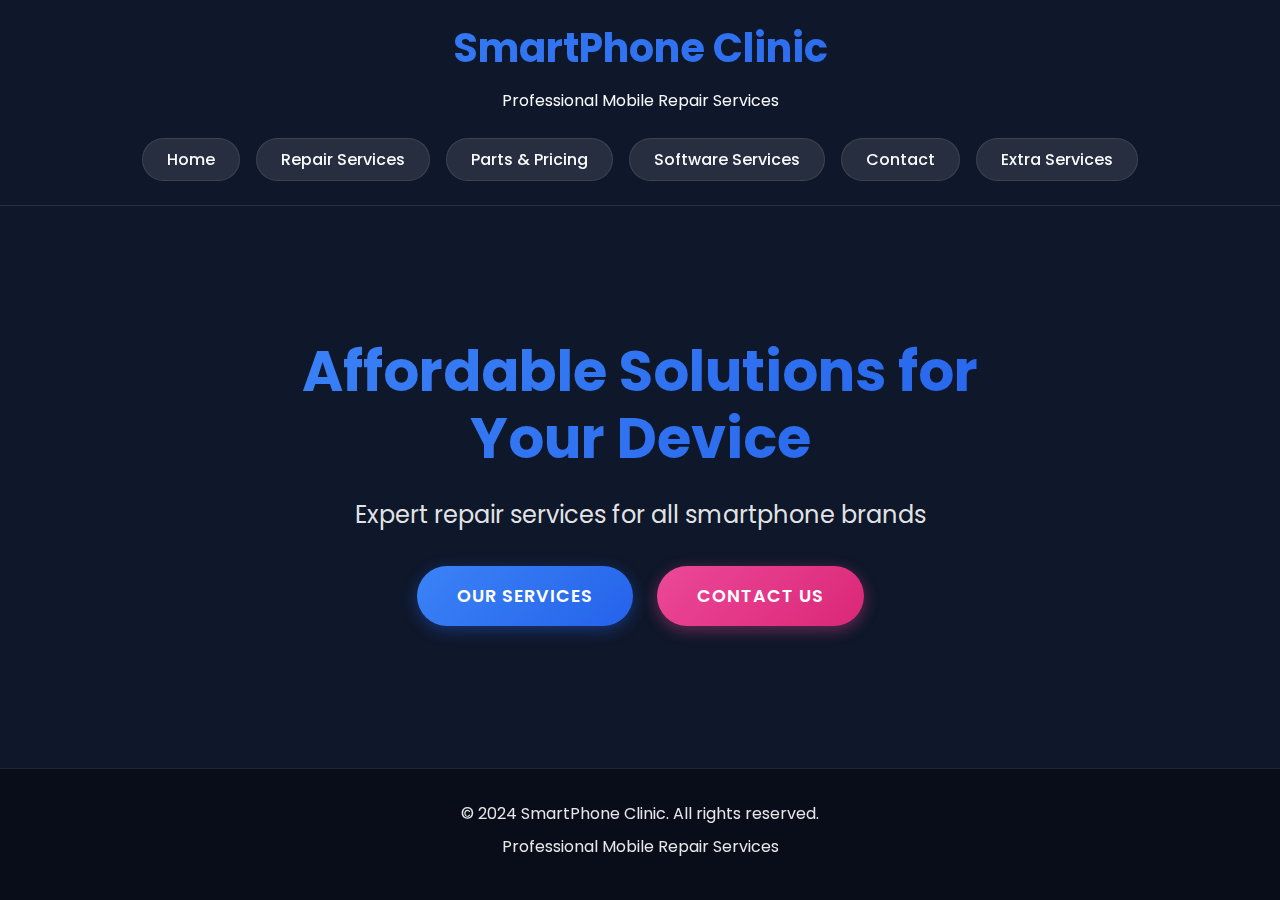
==== index.html @ 7feb617a "Simplified home page and fixed layout issues" ====
<!DOCTYPE html>
<html lang="en">
<head>
    <meta charset="UTF-8">
    <meta name="viewport" content="width=device-width, initial-scale=1.0">
    <title>SmartPhone Clinic - Professional Mobile Repair Services</title>
    <link rel="stylesheet" href="https://cdnjs.cloudflare.com/ajax/libs/font-awesome/6.0.0/css/all.min.css">
    <link href="https://fonts.googleapis.com/css2?family=Poppins:wght@300;400;500;600;700&display=swap" rel="stylesheet">
    <style>
        :root {
            --primary: #2563eb;
            --primary-dark: #1d4ed8;
            --secondary: #ec4899;
            --dark: #0f172a;
            --light: #f8fafc;
            --gradient-1: linear-gradient(135deg, #3b82f6, #2563eb);
            --gradient-2: linear-gradient(135deg, #ec4899, #db2777);
            --glass: rgba(255, 255, 255, 0.1);
        }

        * {
            margin: 0;
            padding: 0;
            box-sizing: border-box;
            font-family: 'Poppins', sans-serif;
        }

        body {
            background: var(--dark);
            color: var(--light);
            min-height: 100vh;
            line-height: 1.6;
        }

        header {
            background: rgba(15, 23, 42, 0.9);
            backdrop-filter: blur(10px);
            border-bottom: 1px solid rgba(255, 255, 255, 0.1);
            padding: 1rem;
            position: fixed;
            width: 100%;
            top: 0;
            z-index: 100;
        }

        .brand {
            text-align: center;
            margin-bottom: 1rem;
        }

        .brand h1 {
            font-size: 2.5rem;
            font-weight: 700;
            background: var(--gradient-1);
            -webkit-background-clip: text;
            background-clip: text;
            -webkit-text-fill-color: transparent;
            margin-bottom: 0.5rem;
        }

        .nav-links {
            display: flex;
            justify-content: center;
            gap: 1rem;
            flex-wrap: wrap;
            padding: 0.5rem;
        }

        .nav-links a {
            color: var(--light);
            text-decoration: none;
            padding: 0.5rem 1.5rem;
            border-radius: 50px;
            font-weight: 500;
            transition: all 0.3s ease;
            background: var(--glass);
            border: 1px solid rgba(255, 255, 255, 0.1);
        }

        .nav-links a:hover {
            background: var(--gradient-1);
            transform: translateY(-2px);
            box-shadow: 0 4px 15px rgba(37, 99, 235, 0.4);
        }

        .hero {
            min-height: 100vh;
            display: flex;
            align-items: center;
            justify-content: center;
            text-align: center;
            padding: 6rem 2rem 2rem;
            background: linear-gradient(rgba(15, 23, 42, 0.9), rgba(15, 23, 42, 0.7)),
                       url('https://images.unsplash.com/photo-1511707171634-5f897ff02aa9?ixlib=rb-1.2.1&auto=format&fit=crop&w=1920&q=80') center/cover;
        }

        .hero-content {
            max-width: 800px;
        }

        .hero h1 {
            font-size: 3.5rem;
            font-weight: 700;
            margin-bottom: 1.5rem;
            background: var(--gradient-1);
            -webkit-background-clip: text;
            background-clip: text;
            -webkit-text-fill-color: transparent;
            line-height: 1.2;
        }

        .hero p {
            font-size: 1.5rem;
            margin-bottom: 2rem;
            color: rgba(255, 255, 255, 0.9);
        }

        .cta-buttons {
            display: flex;
            gap: 1.5rem;
            justify-content: center;
            margin-top: 2rem;
        }

        .btn {
            display: inline-block;
            padding: 1rem 2.5rem;
            font-size: 1.1rem;
            font-weight: 600;
            text-decoration: none;
            border-radius: 50px;
            transition: all 0.3s ease;
            text-transform: uppercase;
            letter-spacing: 1px;
        }

        .btn-primary {
            background: var(--gradient-1);
            color: white;
            box-shadow: 0 4px 15px rgba(37, 99, 235, 0.4);
        }

        .btn-secondary {
            background: var(--gradient-2);
            color: white;
            box-shadow: 0 4px 15px rgba(236, 72, 153, 0.4);
        }

        .btn:hover {
            transform: translateY(-3px);
        }

        footer {
            background: rgba(0, 0, 0, 0.4);
            backdrop-filter: blur(10px);
            color: white;
            padding: 2rem;
            text-align: center;
            position: fixed;
            bottom: 0;
            width: 100%;
            border-top: 1px solid rgba(255, 255, 255, 0.1);
        }

        footer p {
            opacity: 0.9;
            margin-bottom: 0.5rem;
        }

        @media (max-width: 768px) {
            .brand h1 {
                font-size: 2rem;
            }

            .nav-links a {
                padding: 0.4rem 1rem;
                font-size: 0.9rem;
            }

            .hero {
                padding-top: 8rem;
            }

            .hero h1 {
                font-size: 2.5rem;
            }

            .hero p {
                font-size: 1.2rem;
            }

            .cta-buttons {
                flex-direction: column;
                gap: 1rem;
            }

            .btn {
                width: 100%;
                text-align: center;
            }
        }

        @media (max-width: 480px) {
            .brand h1 {
                font-size: 1.8rem;
            }

            .hero h1 {
                font-size: 2rem;
            }

            .hero p {
                font-size: 1rem;
            }
        }
    </style>
</head>
<body>
    <header>
        <div class="brand">
            <h1>SmartPhone Clinic</h1>
            <p>Professional Mobile Repair Services</p>
        </div>
        <nav>
            <div class="nav-links">
                <a href="index.html">Home</a>
                <a href="repair.html">Repair Services</a>
                <a href="parts.html">Parts & Pricing</a>
                <a href="software.html">Software Services</a>
                <a href="contact.html">Contact</a>
                <a href="extra-services.html">Extra Services</a>
            </div>
        </nav>
    </header>

    <main>
        <section class="hero">
            <div class="hero-content">
                <h1>Affordable Solutions for Your Device</h1>
                <p>Expert repair services for all smartphone brands</p>
                <div class="cta-buttons">
                    <a href="repair.html" class="btn btn-primary">Our Services</a>
                    <a href="https://wa.me/919635022445" class="btn btn-secondary">Contact Us</a>
                </div>
            </div>
        </section>
    </main>

    <footer>
        <p>&copy; 2024 SmartPhone Clinic. All rights reserved.</p>
        <p>Professional Mobile Repair Services</p>
    </footer>
</body>
</html>
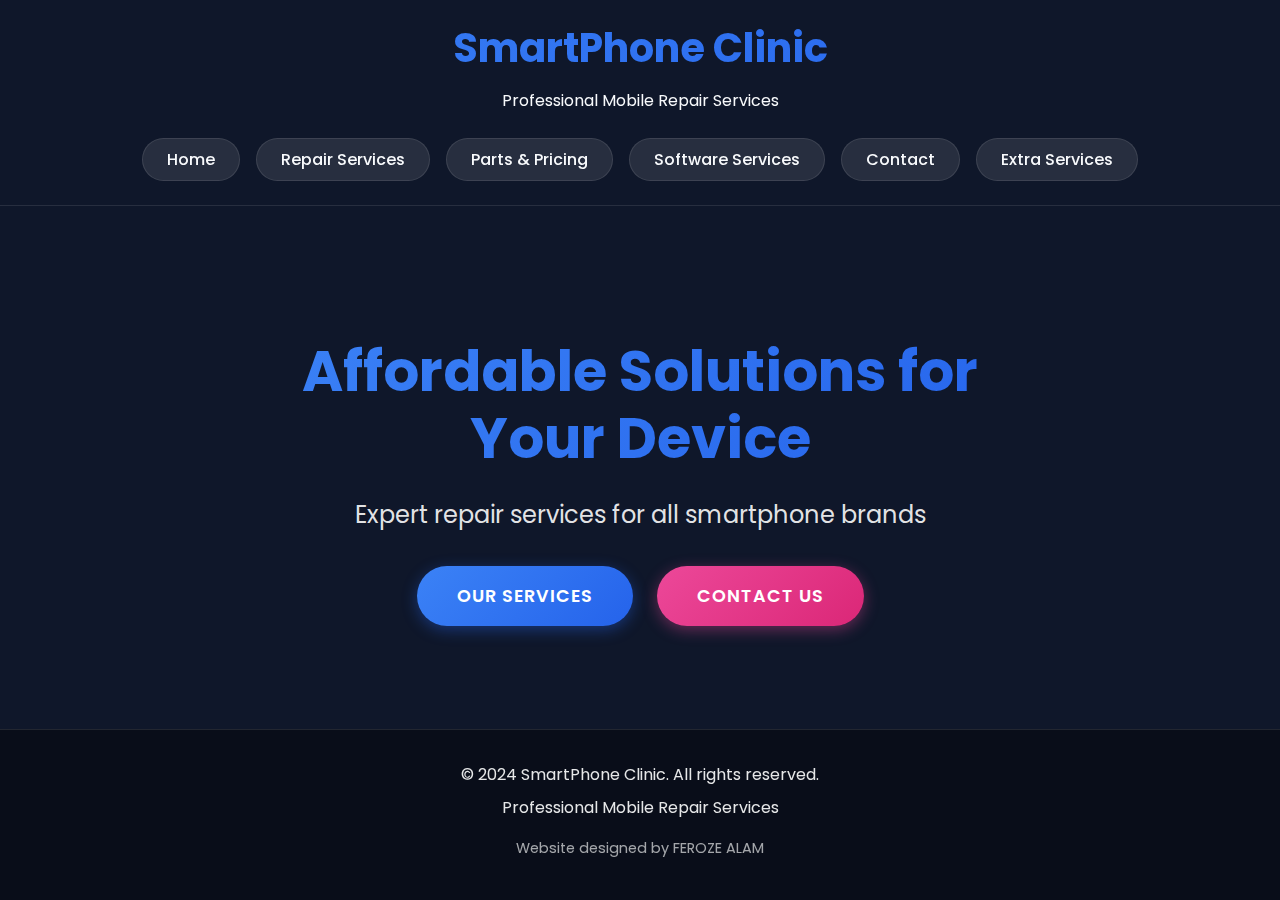
==== commit 0999debf: "Added designer credit 'Website designed by FEROZE ALAM' to homepage footer" ====
--- a/index.html
+++ b/index.html
@@ -249,6 +249,7 @@
     <footer>
         <p>&copy; 2024 SmartPhone Clinic. All rights reserved.</p>
         <p>Professional Mobile Repair Services</p>
+        <p style="margin-top: 1rem; font-size: 0.9rem; color: rgba(255, 255, 255, 0.7);">Website designed by FEROZE ALAM</p>
     </footer>
 </body>
 </html> 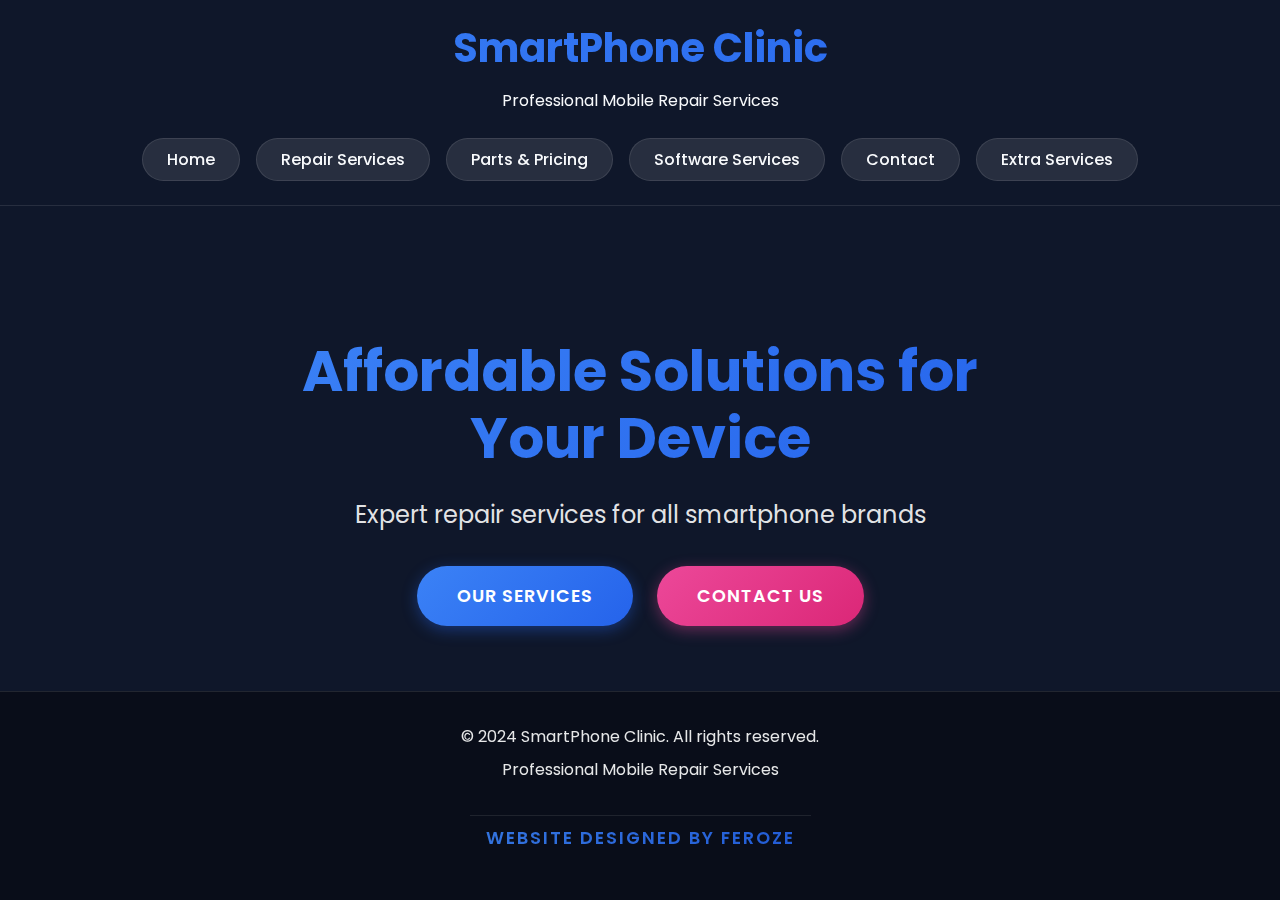
==== commit 34f78873: "Enhanced designer credit styling with gradient effect and uppercase text" ====
--- a/index.html
+++ b/index.html
@@ -165,6 +165,21 @@
         footer p {
             opacity: 0.9;
             margin-bottom: 0.5rem;
+        }
+
+        .designer-credit {
+            margin-top: 1.5rem;
+            font-size: 1.1rem;
+            font-weight: 600;
+            text-transform: uppercase;
+            letter-spacing: 2px;
+            background: var(--gradient-1);
+            -webkit-background-clip: text;
+            background-clip: text;
+            -webkit-text-fill-color: transparent;
+            display: inline-block;
+            padding: 0.5rem 1rem;
+            border-top: 1px solid rgba(255, 255, 255, 0.1);
         }
 
         @media (max-width: 768px) {
@@ -249,7 +264,7 @@
     <footer>
         <p>&copy; 2024 SmartPhone Clinic. All rights reserved.</p>
         <p>Professional Mobile Repair Services</p>
-        <p style="margin-top: 1rem; font-size: 0.9rem; color: rgba(255, 255, 255, 0.7);">Website designed by FEROZE ALAM</p>
+        <p class="designer-credit">WEBSITE DESIGNED BY FEROZE</p>
     </footer>
 </body>
 </html> 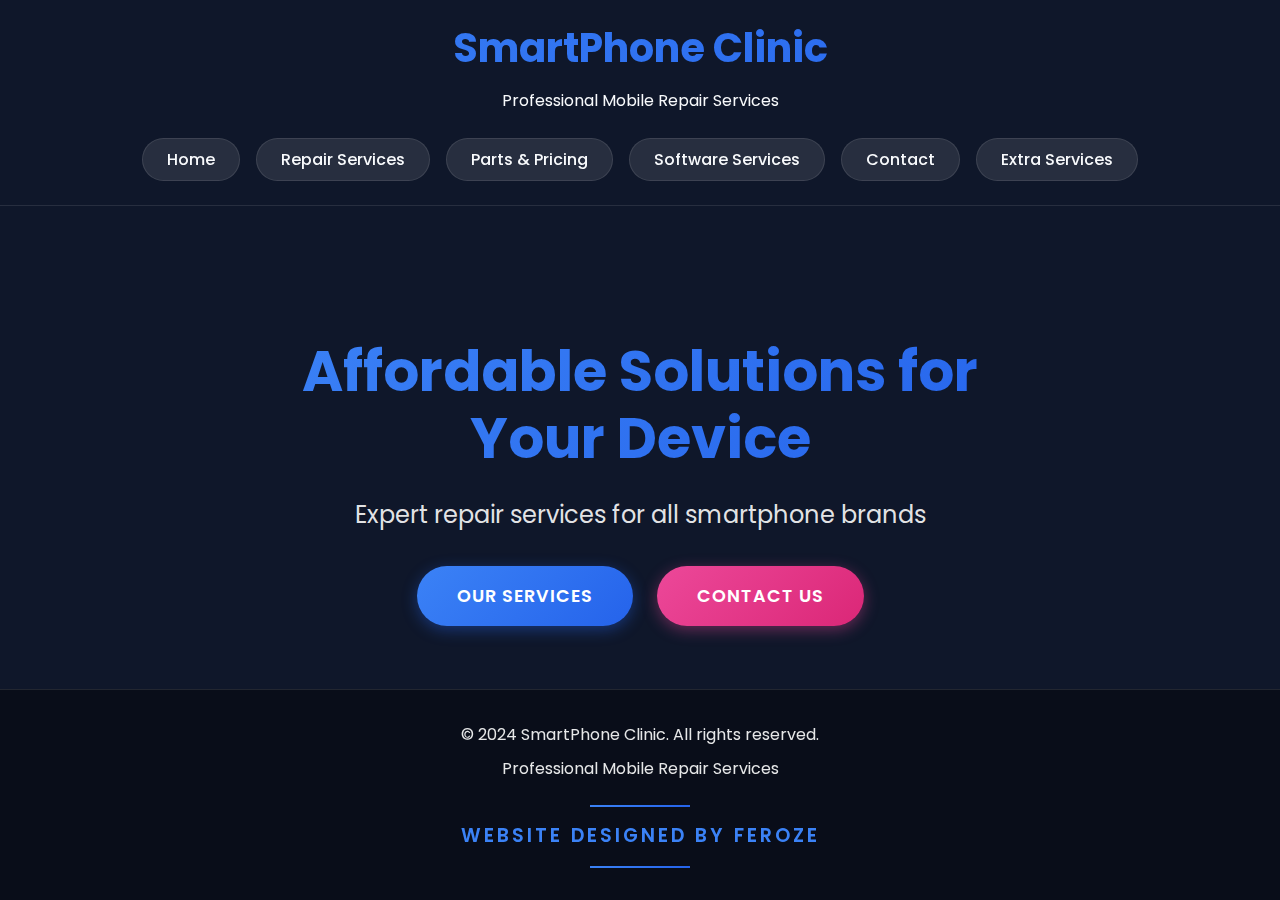
==== commit 76370498: "Improved footer alignment and designer credit styling" ====
--- a/index.html
+++ b/index.html
@@ -160,26 +160,49 @@
             bottom: 0;
             width: 100%;
             border-top: 1px solid rgba(255, 255, 255, 0.1);
+            display: flex;
+            flex-direction: column;
+            align-items: center;
+            gap: 0.5rem;
         }
 
         footer p {
             opacity: 0.9;
-            margin-bottom: 0.5rem;
         }
 
         .designer-credit {
-            margin-top: 1.5rem;
-            font-size: 1.1rem;
+            margin-top: 1rem;
+            font-size: 1.2rem;
             font-weight: 600;
             text-transform: uppercase;
-            letter-spacing: 2px;
-            background: var(--gradient-1);
-            -webkit-background-clip: text;
-            background-clip: text;
-            -webkit-text-fill-color: transparent;
-            display: inline-block;
-            padding: 0.5rem 1rem;
-            border-top: 1px solid rgba(255, 255, 255, 0.1);
+            letter-spacing: 3px;
+            color: #3b82f6;
+            padding: 1rem;
+            position: relative;
+            width: 100%;
+            max-width: 400px;
+        }
+
+        .designer-credit::before {
+            content: '';
+            position: absolute;
+            top: 0;
+            left: 50%;
+            transform: translateX(-50%);
+            width: 100px;
+            height: 2px;
+            background: var(--gradient-1);
+        }
+
+        .designer-credit::after {
+            content: '';
+            position: absolute;
+            bottom: 0;
+            left: 50%;
+            transform: translateX(-50%);
+            width: 100px;
+            height: 2px;
+            background: var(--gradient-1);
         }
 
         @media (max-width: 768px) {
@@ -264,7 +287,7 @@
     <footer>
         <p>&copy; 2024 SmartPhone Clinic. All rights reserved.</p>
         <p>Professional Mobile Repair Services</p>
-        <p class="designer-credit">WEBSITE DESIGNED BY FEROZE</p>
+        <div class="designer-credit">WEBSITE DESIGNED BY FEROZE</div>
     </footer>
 </body>
 </html> 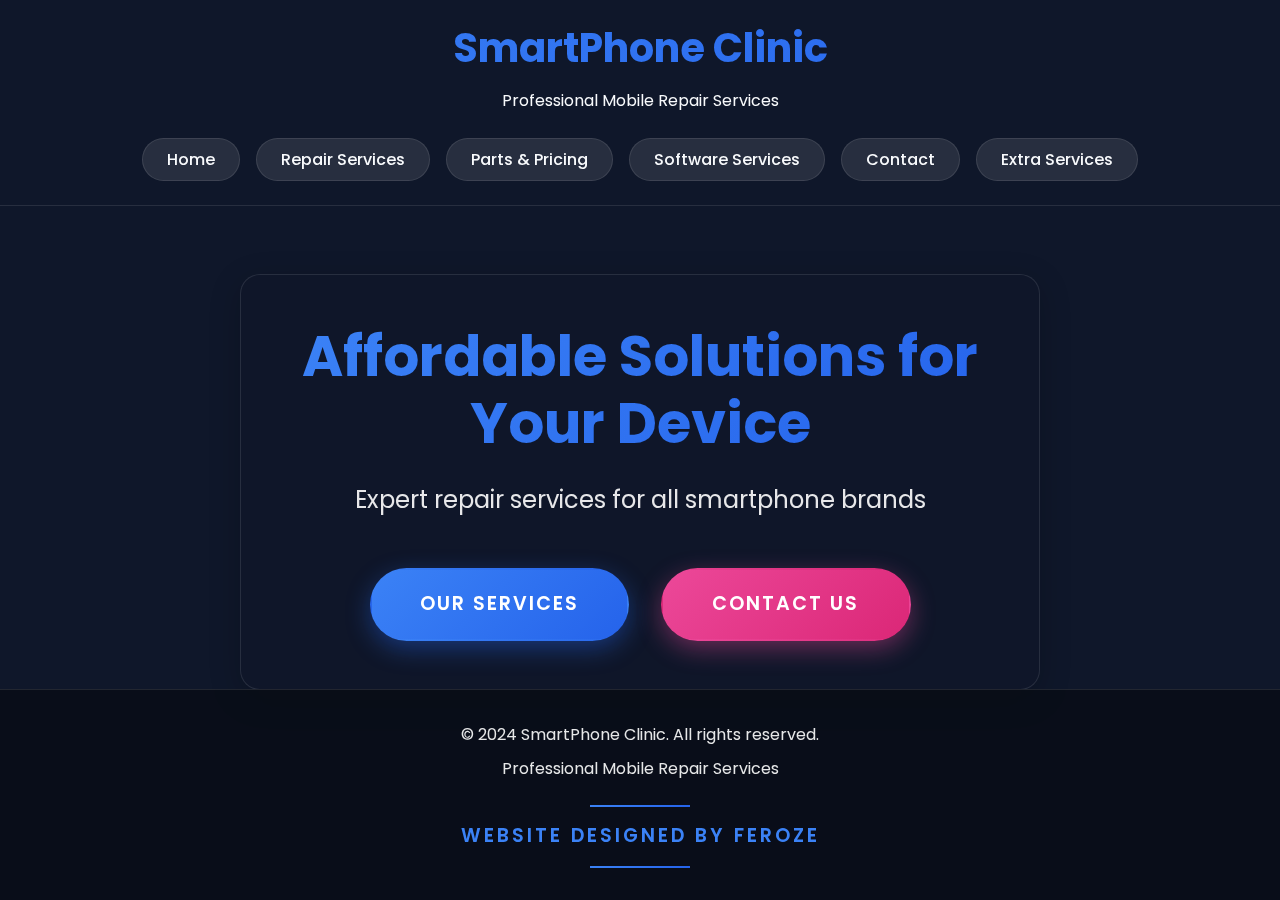
==== commit d8522425: "Enhanced button visibility and alignment in hero section: - Improved button styling with larger size" ====
--- a/index.html
+++ b/index.html
@@ -90,12 +90,19 @@
             justify-content: center;
             text-align: center;
             padding: 6rem 2rem 2rem;
-            background: linear-gradient(rgba(15, 23, 42, 0.9), rgba(15, 23, 42, 0.7)),
+            background: linear-gradient(rgba(15, 23, 42, 0.8), rgba(15, 23, 42, 0.8)),
                        url('https://images.unsplash.com/photo-1511707171634-5f897ff02aa9?ixlib=rb-1.2.1&auto=format&fit=crop&w=1920&q=80') center/cover;
+            position: relative;
         }
 
         .hero-content {
             max-width: 800px;
+            background: rgba(15, 23, 42, 0.7);
+            padding: 3rem;
+            border-radius: 20px;
+            backdrop-filter: blur(10px);
+            border: 1px solid rgba(255, 255, 255, 0.1);
+            box-shadow: 0 8px 32px rgba(0, 0, 0, 0.2);
         }
 
         .hero h1 {
@@ -117,37 +124,66 @@
 
         .cta-buttons {
             display: flex;
-            gap: 1.5rem;
+            gap: 2rem;
             justify-content: center;
-            margin-top: 2rem;
+            margin-top: 3rem;
         }
 
         .btn {
             display: inline-block;
-            padding: 1rem 2.5rem;
-            font-size: 1.1rem;
+            padding: 1.2rem 3rem;
+            font-size: 1.2rem;
             font-weight: 600;
             text-decoration: none;
             border-radius: 50px;
             transition: all 0.3s ease;
             text-transform: uppercase;
-            letter-spacing: 1px;
+            letter-spacing: 2px;
+            min-width: 250px;
+            text-align: center;
+            position: relative;
+            overflow: hidden;
+            border: 2px solid transparent;
         }
 
         .btn-primary {
             background: var(--gradient-1);
             color: white;
-            box-shadow: 0 4px 15px rgba(37, 99, 235, 0.4);
+            box-shadow: 0 8px 25px rgba(37, 99, 235, 0.4);
         }
 
         .btn-secondary {
             background: var(--gradient-2);
             color: white;
-            box-shadow: 0 4px 15px rgba(236, 72, 153, 0.4);
+            box-shadow: 0 8px 25px rgba(236, 72, 153, 0.4);
+        }
+
+        .btn::before {
+            content: '';
+            position: absolute;
+            top: 0;
+            left: -100%;
+            width: 100%;
+            height: 100%;
+            background: linear-gradient(120deg, transparent, rgba(255, 255, 255, 0.3), transparent);
+            transition: 0.6s;
         }
 
         .btn:hover {
-            transform: translateY(-3px);
+            transform: translateY(-5px);
+            box-shadow: 0 12px 30px rgba(0, 0, 0, 0.3);
+        }
+
+        .btn:hover::before {
+            left: 100%;
+        }
+
+        .btn-primary:hover {
+            border-color: rgba(37, 99, 235, 0.5);
+        }
+
+        .btn-secondary:hover {
+            border-color: rgba(236, 72, 153, 0.5);
         }
 
         footer {
@@ -215,8 +251,9 @@
                 font-size: 0.9rem;
             }
 
-            .hero {
-                padding-top: 8rem;
+            .hero-content {
+                padding: 2rem;
+                margin: 1rem;
             }
 
             .hero h1 {
@@ -229,12 +266,14 @@
 
             .cta-buttons {
                 flex-direction: column;
-                gap: 1rem;
+                gap: 1.5rem;
+                margin-top: 2rem;
             }
 
             .btn {
                 width: 100%;
-                text-align: center;
+                padding: 1rem 2rem;
+                font-size: 1.1rem;
             }
         }
 
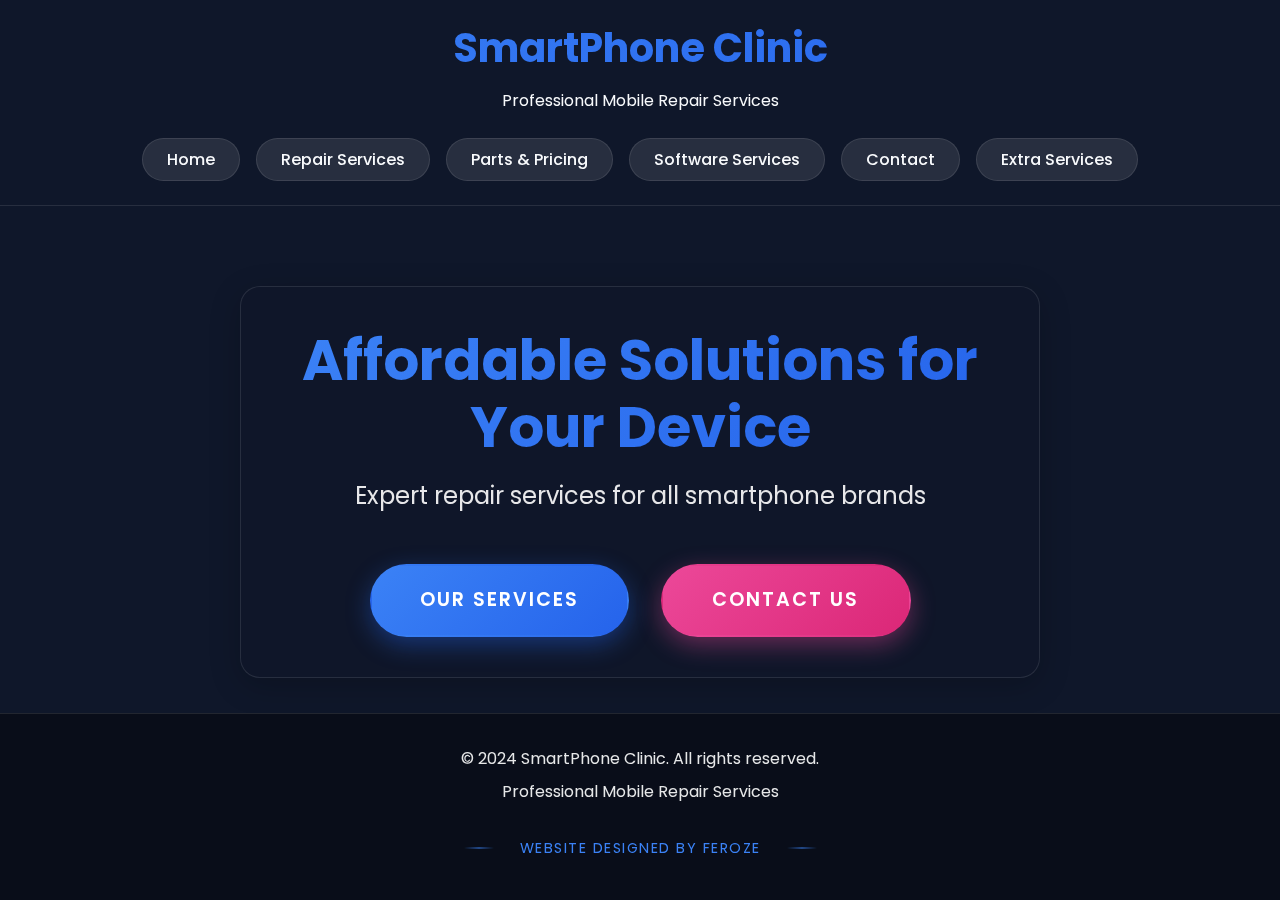
==== commit 6964f206: "Adjusted hero section sizing: - Reduced hero text and content padding - Made designer credit smaller" ====
--- a/index.html
+++ b/index.html
@@ -98,7 +98,7 @@
         .hero-content {
             max-width: 800px;
             background: rgba(15, 23, 42, 0.7);
-            padding: 3rem;
+            padding: 2.5rem;
             border-radius: 20px;
             backdrop-filter: blur(10px);
             border: 1px solid rgba(255, 255, 255, 0.1);
@@ -108,18 +108,17 @@
         .hero h1 {
             font-size: 3.5rem;
             font-weight: 700;
-            margin-bottom: 1.5rem;
             background: var(--gradient-1);
             -webkit-background-clip: text;
-            background-clip: text;
             -webkit-text-fill-color: transparent;
+            margin-bottom: 1rem;
             line-height: 1.2;
         }
 
         .hero p {
             font-size: 1.5rem;
+            color: rgba(255, 255, 255, 0.9);
             margin-bottom: 2rem;
-            color: rgba(255, 255, 255, 0.9);
         }
 
         .cta-buttons {
@@ -207,38 +206,32 @@
         }
 
         .designer-credit {
+            font-size: 0.9rem;
+            color: #3b82f6;
+            letter-spacing: 1.5px;
             margin-top: 1rem;
-            font-size: 1.2rem;
-            font-weight: 600;
-            text-transform: uppercase;
-            letter-spacing: 3px;
-            color: #3b82f6;
-            padding: 1rem;
             position: relative;
-            width: 100%;
-            max-width: 400px;
-        }
-
-        .designer-credit::before {
-            content: '';
-            position: absolute;
-            top: 0;
-            left: 50%;
-            transform: translateX(-50%);
-            width: 100px;
-            height: 2px;
-            background: var(--gradient-1);
-        }
-
+            display: inline-block;
+            padding: 0.5rem 1rem;
+        }
+
+        .designer-credit::before,
         .designer-credit::after {
             content: '';
             position: absolute;
-            bottom: 0;
-            left: 50%;
-            transform: translateX(-50%);
-            width: 100px;
-            height: 2px;
-            background: var(--gradient-1);
+            height: 1px;
+            width: 30px;
+            background: linear-gradient(90deg, transparent, #3b82f6, transparent);
+            top: 50%;
+            transform: translateY(-50%);
+        }
+
+        .designer-credit::before {
+            left: -40px;
+        }
+
+        .designer-credit::after {
+            right: -40px;
         }
 
         @media (max-width: 768px) {
@@ -249,11 +242,6 @@
             .nav-links a {
                 padding: 0.4rem 1rem;
                 font-size: 0.9rem;
-            }
-
-            .hero-content {
-                padding: 2rem;
-                margin: 1rem;
             }
 
             .hero h1 {
@@ -274,6 +262,29 @@
                 width: 100%;
                 padding: 1rem 2rem;
                 font-size: 1.1rem;
+            }
+
+            .hero-content {
+                padding: 2rem;
+                margin: 1rem;
+            }
+
+            .designer-credit {
+                font-size: 0.8rem;
+                padding: 0.3rem 0.8rem;
+            }
+
+            .designer-credit::before,
+            .designer-credit::after {
+                width: 20px;
+            }
+
+            .designer-credit::before {
+                left: -25px;
+            }
+
+            .designer-credit::after {
+                right: -25px;
             }
         }
 
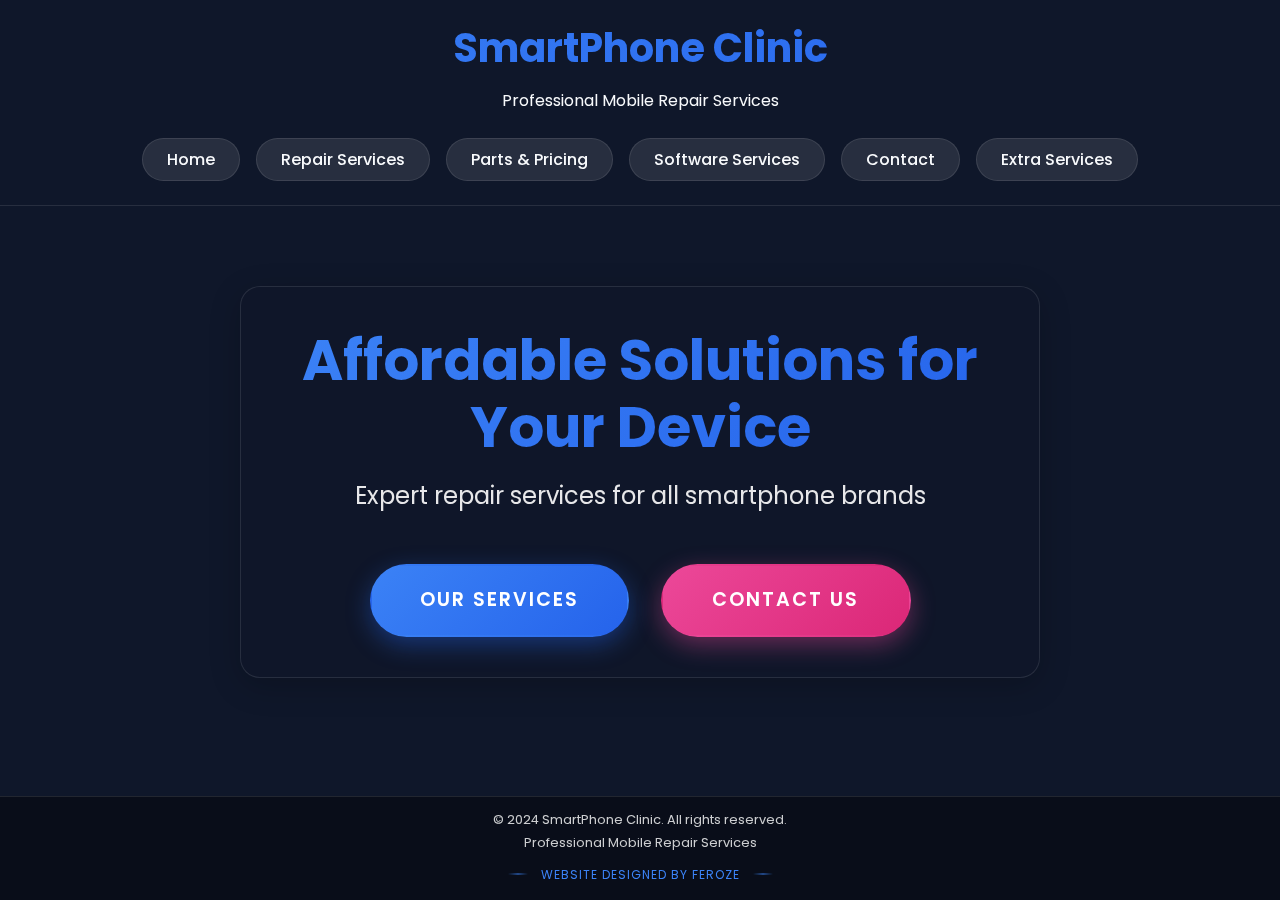
==== commit 91be9663: "Made footer more compact: - Reduced padding and gaps between elements - Decreased font sizes - Adjus" ====
--- a/index.html
+++ b/index.html
@@ -189,7 +189,7 @@
             background: rgba(0, 0, 0, 0.4);
             backdrop-filter: blur(10px);
             color: white;
-            padding: 2rem;
+            padding: 0.8rem;
             text-align: center;
             position: fixed;
             bottom: 0;
@@ -198,21 +198,23 @@
             display: flex;
             flex-direction: column;
             align-items: center;
-            gap: 0.5rem;
+            gap: 0.2rem;
         }
 
         footer p {
-            opacity: 0.9;
+            opacity: 0.8;
+            font-size: 0.8rem;
+            margin: 0;
         }
 
         .designer-credit {
-            font-size: 0.9rem;
+            font-size: 0.75rem;
             color: #3b82f6;
-            letter-spacing: 1.5px;
-            margin-top: 1rem;
+            letter-spacing: 1px;
+            margin-top: 0.3rem;
             position: relative;
             display: inline-block;
-            padding: 0.5rem 1rem;
+            padding: 0.2rem 0.5rem;
         }
 
         .designer-credit::before,
@@ -220,18 +222,18 @@
             content: '';
             position: absolute;
             height: 1px;
-            width: 30px;
+            width: 20px;
             background: linear-gradient(90deg, transparent, #3b82f6, transparent);
             top: 50%;
             transform: translateY(-50%);
         }
 
         .designer-credit::before {
-            left: -40px;
+            left: -25px;
         }
 
         .designer-credit::after {
-            right: -40px;
+            right: -25px;
         }
 
         @media (max-width: 768px) {
@@ -269,22 +271,32 @@
                 margin: 1rem;
             }
 
+            footer {
+                padding: 0.6rem;
+                gap: 0.15rem;
+            }
+
+            footer p {
+                font-size: 0.7rem;
+            }
+
             .designer-credit {
-                font-size: 0.8rem;
-                padding: 0.3rem 0.8rem;
+                font-size: 0.7rem;
+                padding: 0.2rem 0.4rem;
+                margin-top: 0.2rem;
             }
 
             .designer-credit::before,
             .designer-credit::after {
-                width: 20px;
+                width: 15px;
             }
 
             .designer-credit::before {
-                left: -25px;
+                left: -20px;
             }
 
             .designer-credit::after {
-                right: -25px;
+                right: -20px;
             }
         }
 
